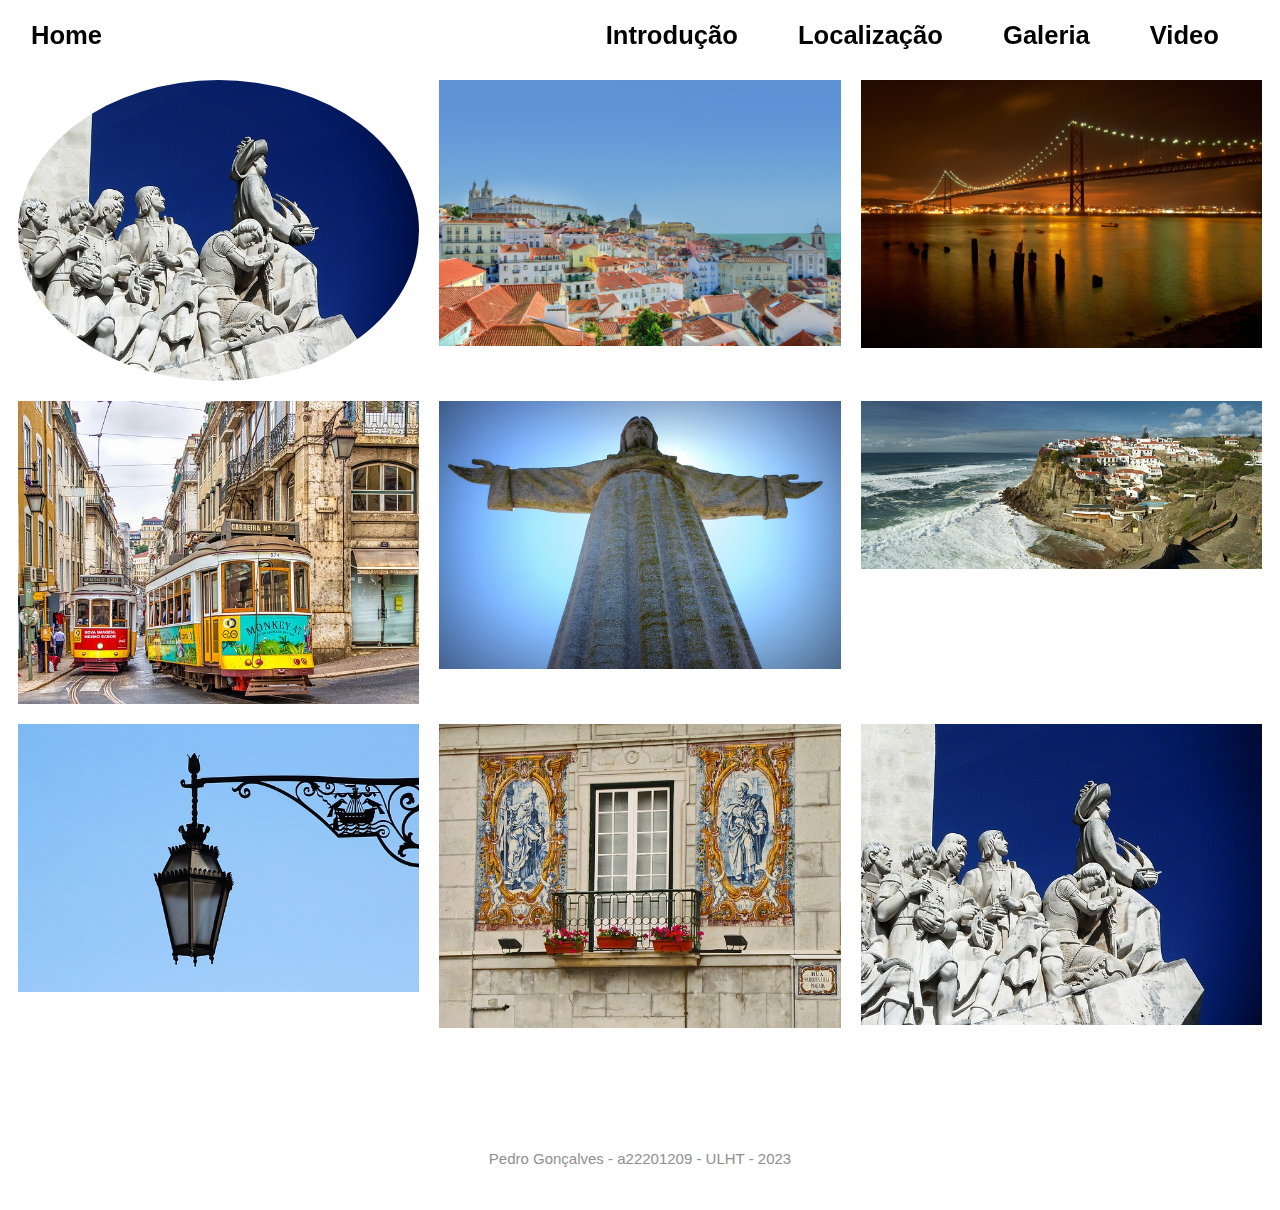
==== galeria.html @ 541a242e "o meu lab4_v1" ====
<!DOCTYPE html>
<html lang="pt">

<head>
	<meta charset="UTF-8" />
	<meta name="viewport" content="width=device-width, initial-scale=1.0" />
	<meta http-equiv="X-UA-Compatible" content="ie=edge" />
	<title>Lisboa - Galeria</title>

	<meta name="author" content="Pedro Gonçalves">
	<meta name="description" content="Layouts baseados em flex e grid">
	<meta name="keywords" content="flex">

	<style>
		@import url('https://fonts.googleapis.com/css2?family=Inter:wght@100;200;300;400;500;600&display=swap');
	</style>

	<link rel="stylesheet" href="fontawesome-5.5/css/all.min.css" />
	<link rel="stylesheet" href="css/bootstrap.min.css" />
	<link rel="stylesheet" href="css/style.css" />
</head>

<body>

	<section class="text-white font-big parallax">
		<nav class="navbar navbar-expand-md navbar">
			<div class="container">
				<div class="next">
					<a href="index.html" class="navbar-brand">Home</a>
				</div>
				<button class="navbar-toggler" type="button" data-toggle="collapse"
					data-target="#navbarSupportedContent" aria-controls="navbarSupportedContent" aria-expanded="false"
					aria-label="Toggle navigation">
					<i class="fas fa-bars navbar-toggler-icon"></i>
				</button>
				<div class="collapse navbar-collapse" id="navbarSupportedContent">
					<ul class="navbar-nav ml-auto">
						<li class="nav-item">
							<a class="nav-link nav-link" href="index.html#introduction">Introdução</a>
						</li>
						<li class="nav-item">
							<a class="nav-link nav-link" href="local.html">Localização</a>
						</li>
						<li class="nav-item">
							<a class="nav-link nav-link" href="galeria.html"><b>Galeria</b></a>
						  </li>
						  <li class="nav-item">
							<a class="nav-link nav-link" href="video.html">Video</a>
						  </li>
					</ul>
				</div>
			</div>
		</nav>
	</section>
	<main>
		<section id="gallery" class="section-pad-top"></section>
		<div class="container">
			<div class="gallery">
				<div class="gallery-item">
					<img id="animation" src="img/lisboa1.jpg" alt="Gallery Image">
				</div>
				<div class="gallery-item">
					<img src="img/lisboa2.jpg" alt="Gallery Image">
				</div>
				<div class="gallery-item">
					<img src="img/lisboa3.jpg" alt="Gallery Image">
				</div>
				<div class="gallery-item">
					<img src="img/lisboa4.jpg" alt="Gallery Image">
				</div>
				<div class="gallery-item">
					<img src="img/lisboa5.jpg" alt="Gallery Image">
				</div>
				<div class="gallery-item">
					<img src="img/lisboa6.jpg" alt="Gallery Image">
				</div>
				<div class="gallery-item">
					<img src="img/lisboa7.jpg" alt="Gallery Image">
				</div>
				<div class="gallery-item">
					<img src="img/lisboa8.jpg" alt="Gallery Image">
				</div>
				<div class="gallery-item">
					<img src="img/lisboa1.jpg" alt="Gallery Image">
				</div>
			</div>
		</div>
		</section>
	</main>

	  <!-- Footer -->
	  <section id="footer" class="section-pad-top">
		<footer class="text-center small footer" style="padding: 2rem 0rem;">
		  <p class="mb-0">
			<span>Pedro Gonçalves - a22201209 - ULHT - 2023</span>
		  </p>
		</footer>
	  </section>
</body>
</html>
---- css/style.css ----
body {
  color: #8f8f8f;
  margin: 0;
  padding: 0;
  overflow-x: hidden;
}
a {
  transition: all 0.3s ease;
}

a:hover,
a:focus {
  text-decoration: none;
}

a:focus {
  outline: none;
}

.btn {
  padding: 8px 32px;
}

.btn:hover {
  background-color: #ced4da;
}

.section-pad-top {
  padding-top: 80px;
}

.text-primary {
  color: #3496d8;
}

.font-big {
  font-size: 1.6rem;
  font-weight: bolder;
}

.btn-primary {
  color: white;
  background-color: #3496d8;
  padding: 14px 35px;
  border-radius: 30px;
}

.btn-primary:hover,
.btn-primary:focus {
  color: white;
  background-color: #73c1f6;
}

/* Navbar */

.navbar {
  position: fixed;
  width: 100%;
  z-index: 1000;
  background-color: transparent;
  transition: all 0.3s ease;
}

.navbar.scroll {
  background-color: white;
  border-bottom: 1px solid #e9ecef;
}

.navbar-brand {
  color: black;
  font-size: 1.6rem;
  font-weight: bolder;
}

.navbar-brand:hover,
.navbar.scroll .navbar-brand:hover {
  color: grey;
}

.navbar.scroll .navbar-brand {
  color: #8f8f8f;
}

.nav-item {
  list-style: none;
}

.nav-link {
  color: black;
}

.navbar.scroll .nav-link {
  color: #8f8f8f;
}

.navbar.scroll .nav-link:hover,
.navbar.scroll .nav-link.current,
.nav-link:hover {
  color: grey;
}

.navbar-toggler {
  border: 1px solid white;
  padding-left: 10px;
  padding-right: 10px;
}

.navbar-toggler-icon {
  color: white;
  padding-top: 6px;
}

.navbar.scroll .navbar-toggler {
  border: 1px solid #8f8f8f;
}

.navbar.scroll .navbar-toggler-icon {
  color: #8f8f8f;
}

/* city */

#city {
  background-image: url(../img/lisboa.jpg);
  background-repeat: no-repeat;
  height: 100vh;
  min-height: 375px;
  position: relative;
}

@media (min-height: 830px) {
  #city {
    background-position: center -210px;
  }
}

@media (min-height: 680px) and (max-height: 829px) {
  #city {
    background-position: center -300px;
  }
}

@media (min-height: 500px) and (max-height: 679px) {
  #city {
    background-position: center -400px;
  }
}

@media (max-height: 499px) {
  #city {
    background-position: center -450px;
  }
}

.city-text-container {
  width: 100%;
  height: 100%;
  display: flex;
  flex-flow: column;
  justify-content: center;
}

.city-text-container-inner {
  margin-top: -90px;
}

.city-title {
  font-size: 3.5rem;
  text-shadow: 2px 2px 2px #333;
}

.intro-next {
  position: absolute;
  bottom: 100px;
  left: 0;
  right: 0;
}

@media (max-height: 480px) {
  .city-text-container-inner {
    margin-top: -40px;
  }

  .intro-next {
    bottom: 20px;
  }
}

.down-arrow-link {
  display: block;
  margin-top: 18%;
}

.down-arrow {
  color: #c57e7d;
  cursor: pointer;
  background: white;
  border-radius: 50%;
  padding: 10px 22px 8px;
  transition: all 0.3s ease;
}

.down-arrow:hover,
.down-arrow:focus {
  color: white;
  background: #3496d8;
}

/* Introduction */

.section-title {
  font-size: 2.6rem;
  font-weight: normal;
}

.intro-text {
  font-size: 1.2rem;
  line-height: 1.4;
}

.icon {
  display: block;
  margin-bottom: 55px;
  color: #3496d8;
}

/* Work */

.work-description {
  max-width: 650px;
  width: 100%;
  font-size: 0.9rem;
}

.gallery-container {
  padding-top: 70px;
  padding-bottom: 120px;
}

.gallery-item {
  margin: 0 15px;
}

.slick-dots {
  bottom: -65px;
}

.slick-dots li {
  margin: 0 13px;
}

.slick-dots li button:hover:before,
.slick-dots li button:focus:before,
.slick-dots li.slick-active button:before {
  opacity: 1;
  color: #3ba0dd;
}

.slick-dots li button:before {
  font-size: 26px;
}

/* Hover Effect */
/* Common style */
.grid figure {
  position: relative;
  float: left;
  overflow: hidden;
  /* margin: 10px 1%;
  min-width: 320px;
	max-width: 480px;
	max-height: 360px;
	width: 48%; */
  background: #3085a3;
  text-align: center;
  cursor: pointer;
}

.grid figure img {
  position: relative;
  display: block;
  min-height: 100%;
  max-width: 100%;
  opacity: 0.8;
}

.grid figure figcaption {
  padding: 2em;
  color: #fff;
  text-transform: uppercase;
  font-size: 1.25em;
  -webkit-backface-visibility: hidden;
  backface-visibility: hidden;
}

.grid figure figcaption::before,
.grid figure figcaption::after {
  pointer-events: none;
}

.grid figure figcaption,
.grid figure figcaption > a {
  position: absolute;
  top: 0;
  left: 0;
  width: 100%;
  height: 100%;
}

/* Anchor will cover the whole item by default */
/* For some effects it will show as a button */
.grid figure figcaption > a {
  z-index: 1000;
  text-indent: 200%;
  white-space: nowrap;
  font-size: 0;
  opacity: 0;
}

.grid figure h2 {
  word-spacing: -0.15em;
  font-weight: 300;
}

.grid figure h2 span {
  font-weight: 800;
}

.grid figure h2,
.grid figure p {
  margin: 0;
}

.grid figure p {
  letter-spacing: 1px;
  font-size: 68.5%;
}

/*---------------*/
/***** Honey *****/
/*---------------*/

figure.effect-honey {
  background: #4a3753;
  max-width: 220px;
}

figure.effect-honey img {
  opacity: 0.9;
  -webkit-transition: opacity 0.35s;
  transition: opacity 0.35s;
}

figure.effect-honey:hover img {
  opacity: 0.5;
}

figure.effect-honey figcaption::before {
  position: absolute;
  bottom: 0;
  left: 0;
  width: 100%;
  height: 10px;
  background: #3496d8;
  content: "";
  -webkit-transform: translate3d(0, 10px, 0);
  transform: translate3d(0, 10px, 0);
}

figure.effect-honey h2 {
  position: absolute;
  bottom: 0;
  left: 0;
  padding: 1em 1.5em;
  width: 100%;
  text-align: left;
  -webkit-transform: translate3d(0, -30px, 0);
  transform: translate3d(0, -30px, 0);
}

figure.effect-honey h2 i {
  font-style: normal;
  opacity: 0;
  -webkit-transition: opacity 0.35s, -webkit-transform 0.35s;
  transition: opacity 0.35s, transform 0.35s;
  -webkit-transform: translate3d(0, -30px, 0);
  transform: translate3d(0, -30px, 0);
}

figure.effect-honey figcaption::before,
figure.effect-honey h2 {
  -webkit-transition: -webkit-transform 0.35s;
  transition: transform 0.35s;
}

figure.effect-honey:hover figcaption::before,
figure.effect-honey:hover h2,
figure.effect-honey:hover h2 i {
  opacity: 1;
  -webkit-transform: translate3d(0, 0, 0);
  transform: translate3d(0, 0, 0);
}

.underline {
  border-top: 2px solid white;
  height: 8px;
  width: 100%;
}

.underline-inner {
  width: 25%;
  height: 8px;
  background: white;
}

.input {
  padding: 8px 25px;
  border-radius: 3px;
  border: 1px solid white;
  background: transparent;
  color: white;
}

::placeholder {
  /* Chrome, Firefox, Opera, Safari 10.1+ */
  color: white;
  opacity: 1; /* Firefox */
}

:-ms-input-placeholder {
  /* Internet Explorer 10-11 */
  color: white;
}

::-ms-input-placeholder {
  /* Microsoft Edge */
  color: white;
}

.btn-submit {
  margin-left: 20px;
}

.footer {
  position: absolute;
  left: 0;
  right: 0;
  padding: 0 15px;
}

.footer-link {
  color: white;
}

.footer-link:hover,
.footer-link:focus {
  color: #3496d8;
  text-decoration: none;
}

.footer span {
  font-size: 15px;
}

p {
  line-height: 2.5;
}

@media (min-width: 768px) {
  .intro-text-container {
    padding-left: 65px;
  }

  .navbar-expand-md .navbar-nav .nav-link {
    padding-right: 30px;
    padding-left: 30px;
  }
}

@media (min-width: 1200px) {
  .container {
    max-width: 1275px;
  }
}

@media (max-width: 991px) {
  .intro-text-container {
    padding-left: 15px;
    padding-top: 30px;
    max-width: 600px;
    margin-left: auto;
    margin-right: auto;
  }

  .intro-img {
    display: block;
    margin-left: auto;
    margin-right: auto;
  }

  .btn-submit {
    margin-left: 0;
    margin-top: 20px;
  }
}

@media (max-width: 767px) {
  .btn-submit {
    margin-left: 20px;
    margin-top: 0;
  }

  .navbar-nav {
    max-width: 200px;
    text-align: right;
  }

  .navbar-collapse {
    background-color: rgb(255, 255, 255);
    padding: 10px;
    border-radius: 3px;
  }

  .navbar-collapse .nav-link {
    color: #8f8f8f;
  }
}

@media (max-width: 480px) {
  .gallery-container {
    max-width: 220px;
    margin-left: auto;
    margin-right: auto;
  }

  .slick-dots li {
    margin: 0 8px;
  }

  .gallery-item {
    margin: 0;
  }
}

@media (max-width: 420px) {
  .btn-submit {
    display: block;
    margin-left: 0;
    margin-top: 20px;
  }
}

.responsive-iframe {
  position: absolute;
  top: 18rem;
  left: 0;
  bottom: 0;
  right: 0;
  width: 100%;
  height: 70%;
}


.gallery {
  display: flex;
  flex-wrap: wrap;
  margin: -10px;
}
.gallery-item {
  flex-basis: calc(33.33333% - 20px);
  margin: 10px;
}
.gallery-item img {
  width: 100%;
  height: auto;
}

#animation {
   /* para tornar imagem redonda */
   border-radius: 50%;  
  
   /* experimente a animação roda-encolhe */
   animation-name: roda;  
   animation-duration: 4s;
   /* para a animação nunca parar */
   animation-iteration-count: infinite;
   /* por defeito acelera no inicio e desacelera no fim. aqui fica uniforme */ 
   animation-timing-function: linear; 
}

@keyframes roda {
  from {transform: rotate(0deg);}
  to {transform: rotate(360deg);}
}


/* animação */
@keyframes roda-encolhe {
  0% {transform: rotate(0deg); width: 200px;}
  50% {transform: rotate(180deg);  width: 100px;}
  100% {transform: rotate(360deg);  width: 200px;}
}
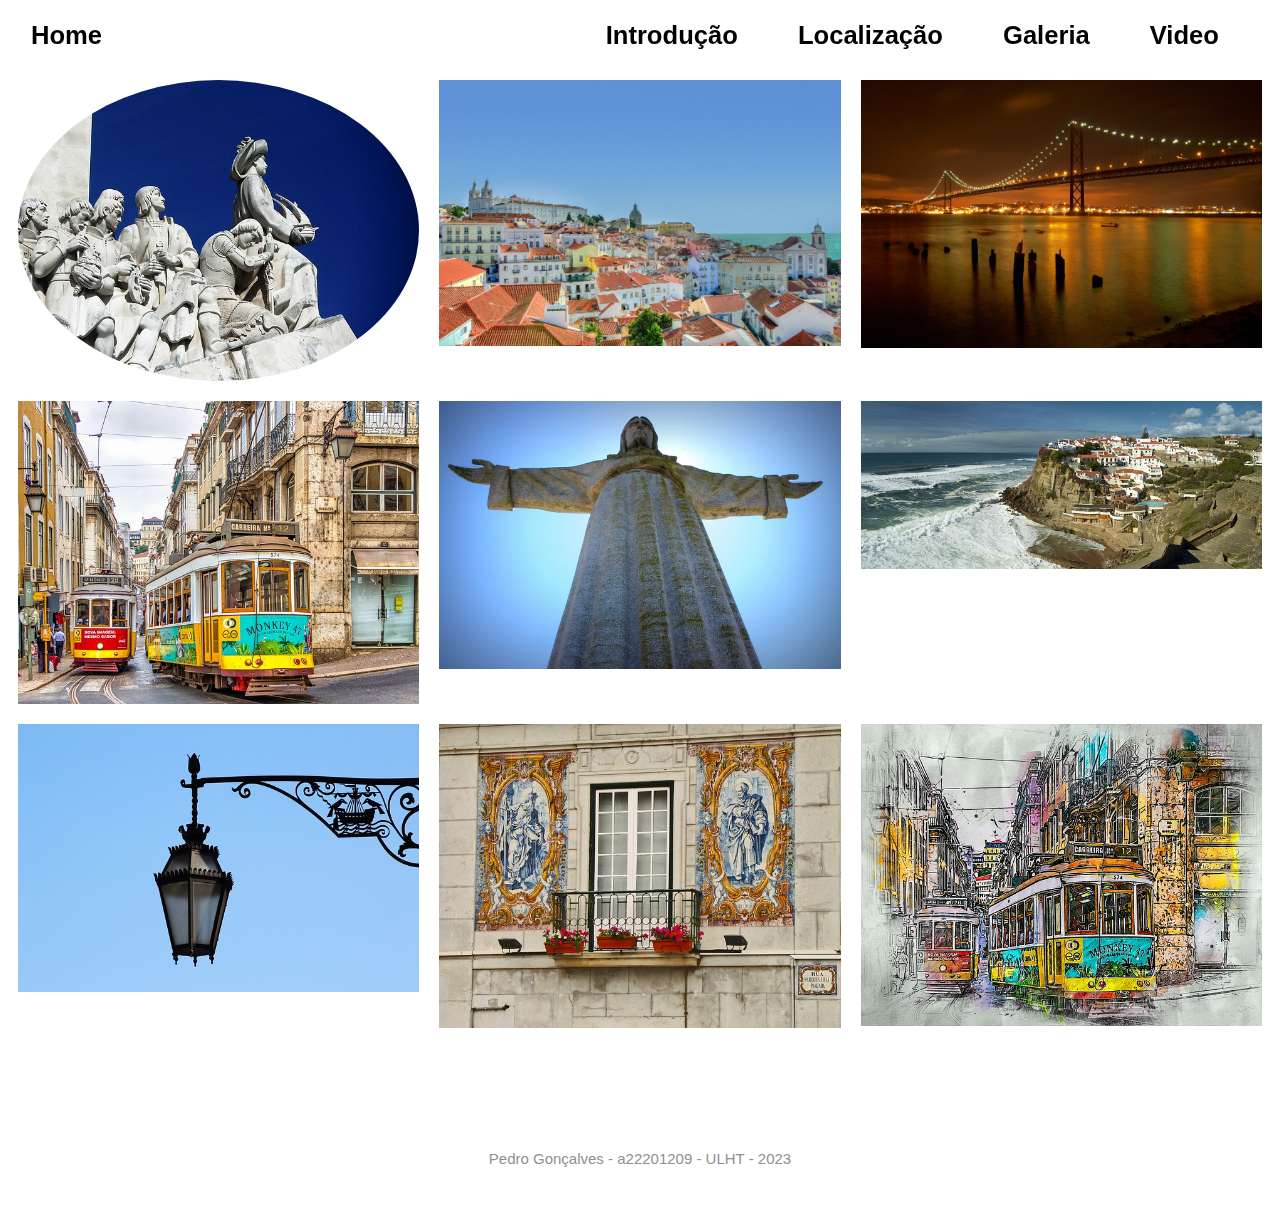
==== commit 4d078bb1: "o meu lab4_v2" ====
--- a/galeria.html
+++ b/galeria.html
@@ -19,9 +19,7 @@
 	<link rel="stylesheet" href="css/bootstrap.min.css" />
 	<link rel="stylesheet" href="css/style.css" />
 </head>
-
 <body>
-
 	<section class="text-white font-big parallax">
 		<nav class="navbar navbar-expand-md navbar">
 			<div class="container">
@@ -81,7 +79,7 @@
 					<img src="img/lisboa8.jpg" alt="Gallery Image">
 				</div>
 				<div class="gallery-item">
-					<img src="img/lisboa1.jpg" alt="Gallery Image">
+					<img src="img/lisboa9.jpg" alt="Gallery Image">
 				</div>
 			</div>
 		</div>
--- a/css/style.css
+++ b/css/style.css
@@ -258,147 +258,6 @@
 
 .slick-dots li button:before {
   font-size: 26px;
-}
-
-/* Hover Effect */
-/* Common style */
-.grid figure {
-  position: relative;
-  float: left;
-  overflow: hidden;
-  /* margin: 10px 1%;
-  min-width: 320px;
-	max-width: 480px;
-	max-height: 360px;
-	width: 48%; */
-  background: #3085a3;
-  text-align: center;
-  cursor: pointer;
-}
-
-.grid figure img {
-  position: relative;
-  display: block;
-  min-height: 100%;
-  max-width: 100%;
-  opacity: 0.8;
-}
-
-.grid figure figcaption {
-  padding: 2em;
-  color: #fff;
-  text-transform: uppercase;
-  font-size: 1.25em;
-  -webkit-backface-visibility: hidden;
-  backface-visibility: hidden;
-}
-
-.grid figure figcaption::before,
-.grid figure figcaption::after {
-  pointer-events: none;
-}
-
-.grid figure figcaption,
-.grid figure figcaption > a {
-  position: absolute;
-  top: 0;
-  left: 0;
-  width: 100%;
-  height: 100%;
-}
-
-/* Anchor will cover the whole item by default */
-/* For some effects it will show as a button */
-.grid figure figcaption > a {
-  z-index: 1000;
-  text-indent: 200%;
-  white-space: nowrap;
-  font-size: 0;
-  opacity: 0;
-}
-
-.grid figure h2 {
-  word-spacing: -0.15em;
-  font-weight: 300;
-}
-
-.grid figure h2 span {
-  font-weight: 800;
-}
-
-.grid figure h2,
-.grid figure p {
-  margin: 0;
-}
-
-.grid figure p {
-  letter-spacing: 1px;
-  font-size: 68.5%;
-}
-
-/*---------------*/
-/***** Honey *****/
-/*---------------*/
-
-figure.effect-honey {
-  background: #4a3753;
-  max-width: 220px;
-}
-
-figure.effect-honey img {
-  opacity: 0.9;
-  -webkit-transition: opacity 0.35s;
-  transition: opacity 0.35s;
-}
-
-figure.effect-honey:hover img {
-  opacity: 0.5;
-}
-
-figure.effect-honey figcaption::before {
-  position: absolute;
-  bottom: 0;
-  left: 0;
-  width: 100%;
-  height: 10px;
-  background: #3496d8;
-  content: "";
-  -webkit-transform: translate3d(0, 10px, 0);
-  transform: translate3d(0, 10px, 0);
-}
-
-figure.effect-honey h2 {
-  position: absolute;
-  bottom: 0;
-  left: 0;
-  padding: 1em 1.5em;
-  width: 100%;
-  text-align: left;
-  -webkit-transform: translate3d(0, -30px, 0);
-  transform: translate3d(0, -30px, 0);
-}
-
-figure.effect-honey h2 i {
-  font-style: normal;
-  opacity: 0;
-  -webkit-transition: opacity 0.35s, -webkit-transform 0.35s;
-  transition: opacity 0.35s, transform 0.35s;
-  -webkit-transform: translate3d(0, -30px, 0);
-  transform: translate3d(0, -30px, 0);
-}
-
-figure.effect-honey figcaption::before,
-figure.effect-honey h2 {
-  -webkit-transition: -webkit-transform 0.35s;
-  transition: transform 0.35s;
-}
-
-figure.effect-honey:hover figcaption::before,
-figure.effect-honey:hover h2,
-figure.effect-honey:hover h2 i {
-  opacity: 1;
-  -webkit-transform: translate3d(0, 0, 0);
-  transform: translate3d(0, 0, 0);
 }
 
 .underline {
